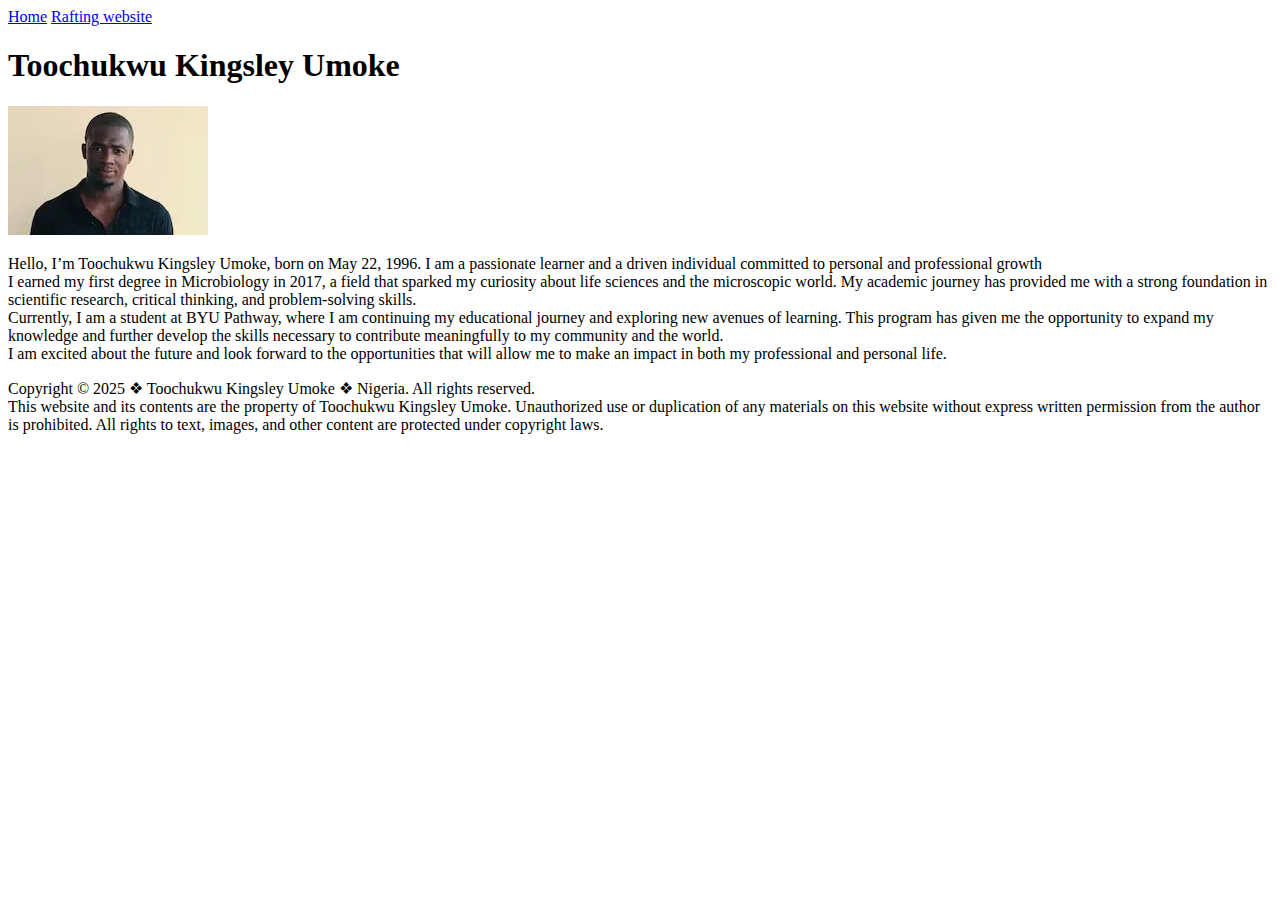
==== index.html @ 8bf4dee1 "Add files via upload" ====
<!DOCTYPE html>
<html lang="en">
    <head>
        <title>Toochukwu Kingsley Umoke</title>
        <meta name="viewport" content="width=device-width, initial-scale=1">
        <meta charset="utf-8">
    </head>

    <body>
        <header>
            <nav>
                <a href="#">Home</a>
                <a href="ww/">Rafting website</a>
            </nav>
        </header>

        <main>
            <h1>Toochukwu Kingsley Umoke</h1>
            <img src="./images/profile-picture.webp" alt="Toochukwu">
            <p>
                Hello, I’m Toochukwu Kingsley Umoke, born on May 22, 1996. I am a passionate learner and a driven individual committed to personal and professional growth<br />
                I earned my first degree in Microbiology in 2017, a field that sparked my curiosity about life sciences and the microscopic world. My academic journey has provided me with a strong foundation in scientific research, critical thinking, and problem-solving skills.<br>
                Currently, I am a student at BYU Pathway, where I am continuing my educational journey and exploring new avenues of learning. This program has given me the opportunity to expand my knowledge and further develop the skills necessary to contribute meaningfully to my community and the world.<br>
                I am excited about the future and look forward to the opportunities that will allow me to make an impact in both my professional and personal life.
            </p>
        </main>

        <footer>
            Copyright &copy; 2025 &#10070; Toochukwu Kingsley Umoke &#10070; Nigeria. All rights reserved. <br/>
    This website and its contents are the property of Toochukwu Kingsley Umoke. Unauthorized use or duplication of any materials on this website without express written permission from the author is prohibited. All rights to text, images, and other content are protected under copyright laws.
        </footer>
    </body>

</html>
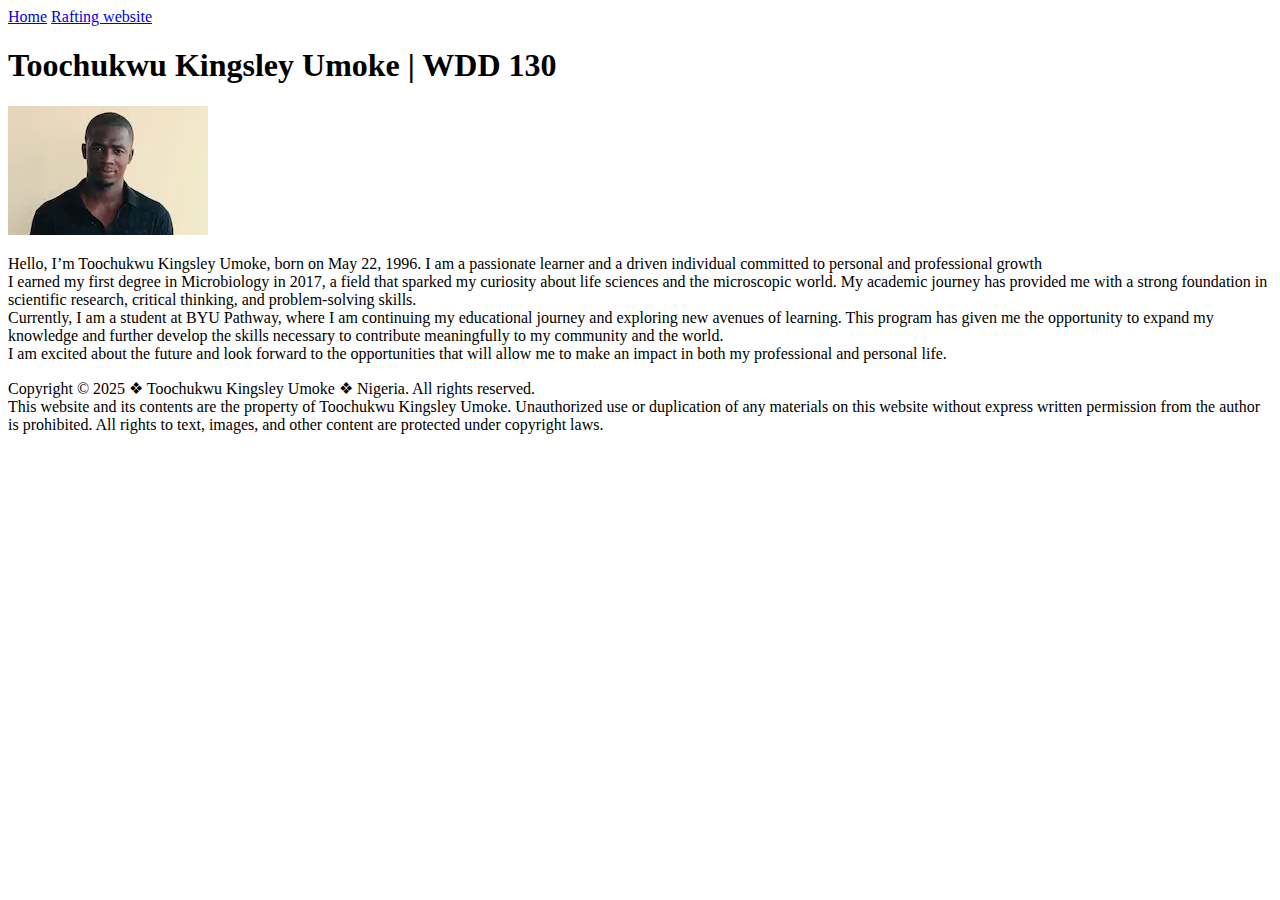
==== commit 70d1aa0d: "commit the changes on main index.html" ====
--- a/index.html
+++ b/index.html
@@ -1,34 +1,34 @@
-<!DOCTYPE html>
-<html lang="en">
-    <head>
-        <title>Toochukwu Kingsley Umoke</title>
-        <meta name="viewport" content="width=device-width, initial-scale=1">
-        <meta charset="utf-8">
-    </head>
-
-    <body>
-        <header>
-            <nav>
-                <a href="#">Home</a>
-                <a href="ww/">Rafting website</a>
-            </nav>
-        </header>
-
-        <main>
-            <h1>Toochukwu Kingsley Umoke</h1>
-            <img src="./images/profile-picture.webp" alt="Toochukwu">
-            <p>
-                Hello, I’m Toochukwu Kingsley Umoke, born on May 22, 1996. I am a passionate learner and a driven individual committed to personal and professional growth<br />
-                I earned my first degree in Microbiology in 2017, a field that sparked my curiosity about life sciences and the microscopic world. My academic journey has provided me with a strong foundation in scientific research, critical thinking, and problem-solving skills.<br>
-                Currently, I am a student at BYU Pathway, where I am continuing my educational journey and exploring new avenues of learning. This program has given me the opportunity to expand my knowledge and further develop the skills necessary to contribute meaningfully to my community and the world.<br>
-                I am excited about the future and look forward to the opportunities that will allow me to make an impact in both my professional and personal life.
-            </p>
-        </main>
-
-        <footer>
-            Copyright &copy; 2025 &#10070; Toochukwu Kingsley Umoke &#10070; Nigeria. All rights reserved. <br/>
-    This website and its contents are the property of Toochukwu Kingsley Umoke. Unauthorized use or duplication of any materials on this website without express written permission from the author is prohibited. All rights to text, images, and other content are protected under copyright laws.
-        </footer>
-    </body>
-
+<!DOCTYPE html>
+<html lang="en">
+    <head>
+        <title>Toochukwu Kingsley Umoke | WDD 130</title>
+        <meta name="viewport" content="width=device-width, initial-scale=1">
+        <meta charset="utf-8">
+    </head>
+
+    <body>
+        <header>
+            <nav>
+                <a href="#">Home</a>
+                <a href="ww/">Rafting website</a>
+            </nav>
+        </header>
+
+        <main>
+            <h1>Toochukwu Kingsley Umoke | WDD 130</h1>
+            <img src="./images/profile-picture.webp" alt="Toochukwu" width="200px">
+            <p>
+                Hello, I’m Toochukwu Kingsley Umoke, born on May 22, 1996. I am a passionate learner and a driven individual committed to personal and professional growth<br />
+                I earned my first degree in Microbiology in 2017, a field that sparked my curiosity about life sciences and the microscopic world. My academic journey has provided me with a strong foundation in scientific research, critical thinking, and problem-solving skills.<br>
+                Currently, I am a student at BYU Pathway, where I am continuing my educational journey and exploring new avenues of learning. This program has given me the opportunity to expand my knowledge and further develop the skills necessary to contribute meaningfully to my community and the world.<br>
+                I am excited about the future and look forward to the opportunities that will allow me to make an impact in both my professional and personal life.
+            </p>
+        </main>
+
+        <footer>
+            Copyright &copy; 2025 &#10070; Toochukwu Kingsley Umoke &#10070; Nigeria. All rights reserved. <br/>
+            This website and its contents are the property of Toochukwu Kingsley Umoke. Unauthorized use or duplication of any materials on this website without express written permission from the author is prohibited. All rights to text, images, and other content are protected under copyright laws.
+        </footer>
+    </body>
+
 </html>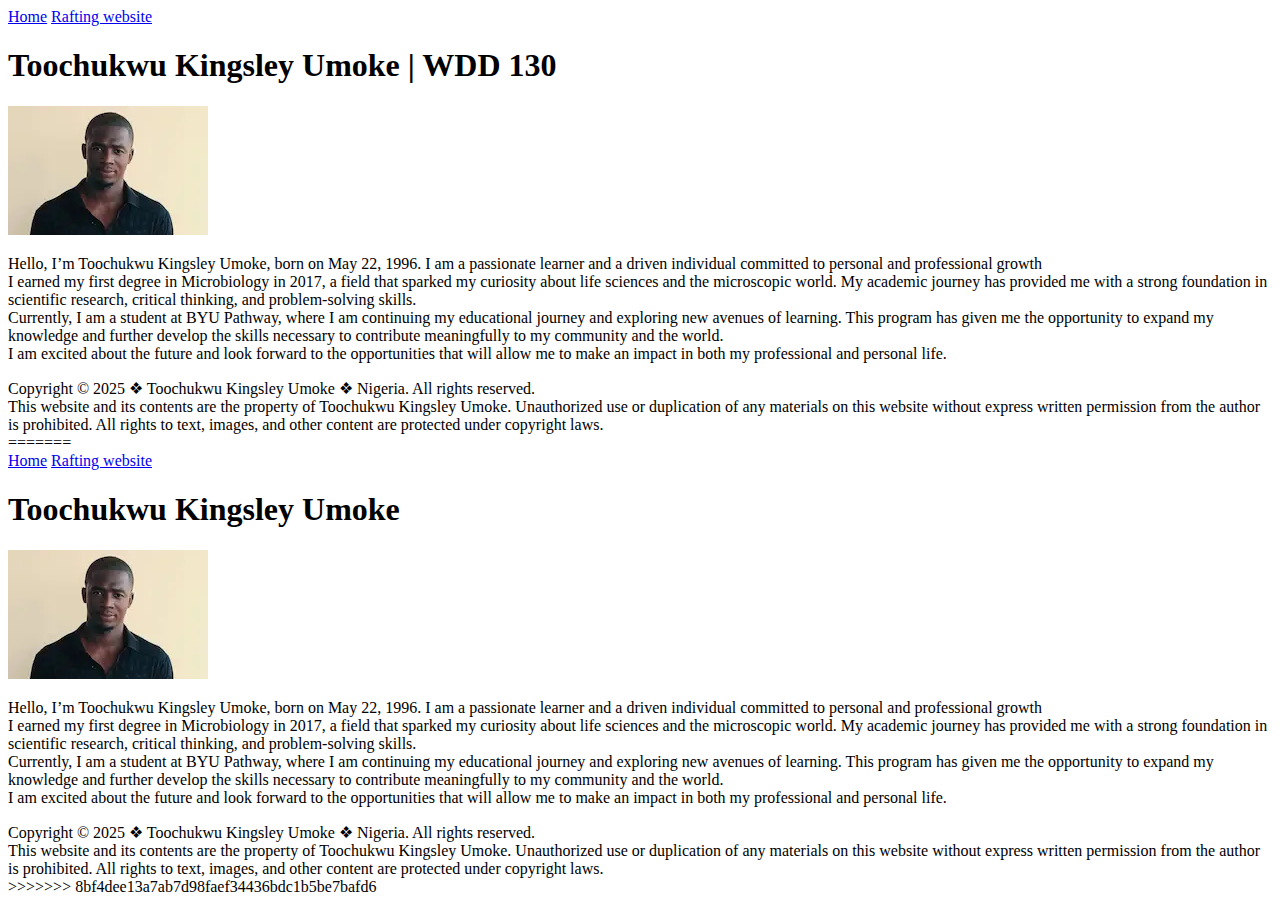
==== commit 64389a7e: "update" ====
--- a/index.html
+++ b/index.html
@@ -31,4 +31,39 @@
         </footer>
     </body>
 
+=======
+<!DOCTYPE html>
+<html lang="en">
+    <head>
+        <title>Toochukwu Kingsley Umoke</title>
+        <meta name="viewport" content="width=device-width, initial-scale=1">
+        <meta charset="utf-8">
+    </head>
+
+    <body>
+        <header>
+            <nav>
+                <a href="#">Home</a>
+                <a href="ww/">Rafting website</a>
+            </nav>
+        </header>
+
+        <main>
+            <h1>Toochukwu Kingsley Umoke</h1>
+            <img src="./images/profile-picture.webp" alt="Toochukwu">
+            <p>
+                Hello, I’m Toochukwu Kingsley Umoke, born on May 22, 1996. I am a passionate learner and a driven individual committed to personal and professional growth<br />
+                I earned my first degree in Microbiology in 2017, a field that sparked my curiosity about life sciences and the microscopic world. My academic journey has provided me with a strong foundation in scientific research, critical thinking, and problem-solving skills.<br>
+                Currently, I am a student at BYU Pathway, where I am continuing my educational journey and exploring new avenues of learning. This program has given me the opportunity to expand my knowledge and further develop the skills necessary to contribute meaningfully to my community and the world.<br>
+                I am excited about the future and look forward to the opportunities that will allow me to make an impact in both my professional and personal life.
+            </p>
+        </main>
+
+        <footer>
+            Copyright &copy; 2025 &#10070; Toochukwu Kingsley Umoke &#10070; Nigeria. All rights reserved. <br/>
+    This website and its contents are the property of Toochukwu Kingsley Umoke. Unauthorized use or duplication of any materials on this website without express written permission from the author is prohibited. All rights to text, images, and other content are protected under copyright laws.
+        </footer>
+    </body>
+
+>>>>>>> 8bf4dee13a7ab7d98faef34436bdc1b5be7bafd6
 </html>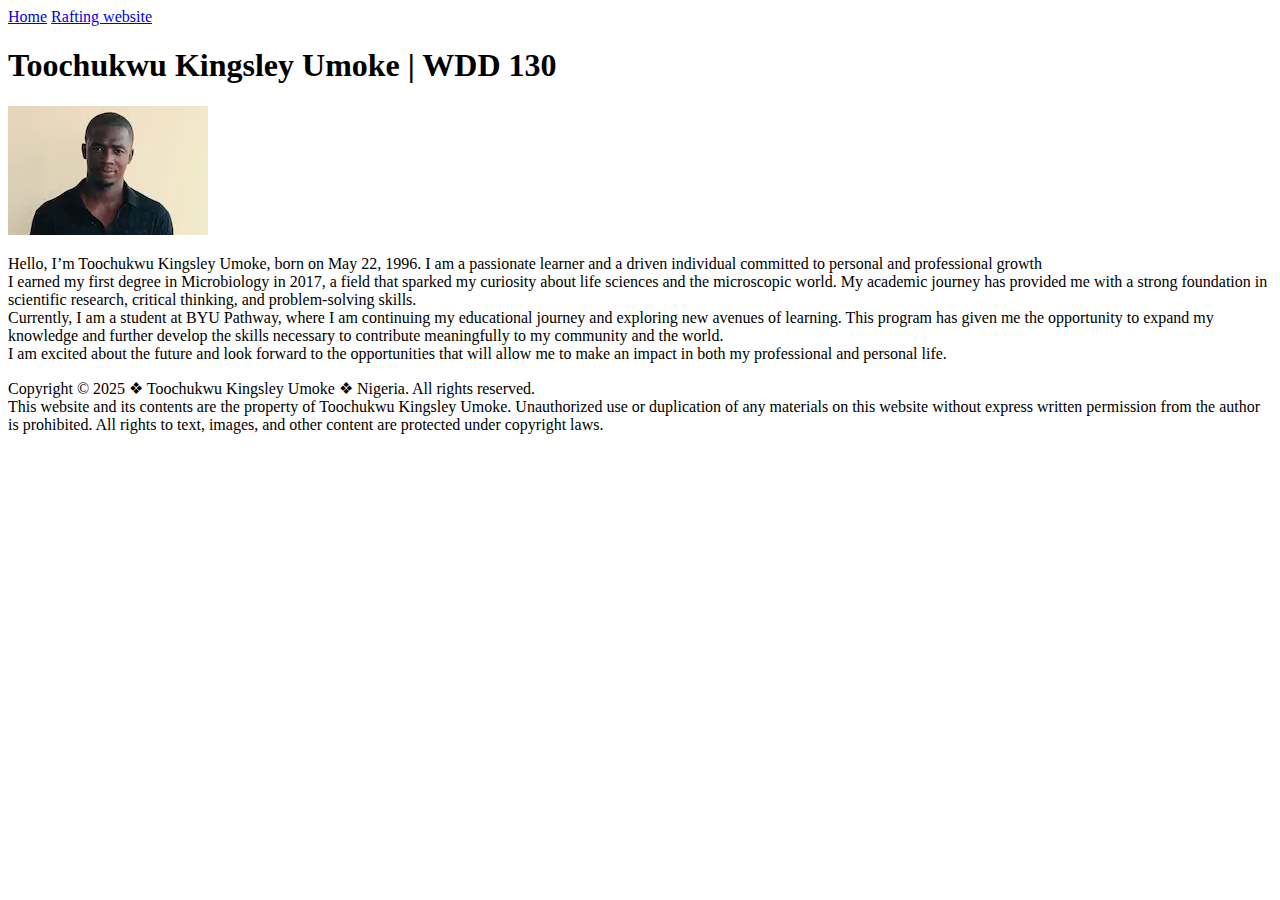
==== commit 7cda52d7: "vvvs" ====
--- a/index.html
+++ b/index.html
@@ -30,40 +30,4 @@
             This website and its contents are the property of Toochukwu Kingsley Umoke. Unauthorized use or duplication of any materials on this website without express written permission from the author is prohibited. All rights to text, images, and other content are protected under copyright laws.
         </footer>
     </body>
-
-=======
-<!DOCTYPE html>
-<html lang="en">
-    <head>
-        <title>Toochukwu Kingsley Umoke</title>
-        <meta name="viewport" content="width=device-width, initial-scale=1">
-        <meta charset="utf-8">
-    </head>
-
-    <body>
-        <header>
-            <nav>
-                <a href="#">Home</a>
-                <a href="ww/">Rafting website</a>
-            </nav>
-        </header>
-
-        <main>
-            <h1>Toochukwu Kingsley Umoke</h1>
-            <img src="./images/profile-picture.webp" alt="Toochukwu">
-            <p>
-                Hello, I’m Toochukwu Kingsley Umoke, born on May 22, 1996. I am a passionate learner and a driven individual committed to personal and professional growth<br />
-                I earned my first degree in Microbiology in 2017, a field that sparked my curiosity about life sciences and the microscopic world. My academic journey has provided me with a strong foundation in scientific research, critical thinking, and problem-solving skills.<br>
-                Currently, I am a student at BYU Pathway, where I am continuing my educational journey and exploring new avenues of learning. This program has given me the opportunity to expand my knowledge and further develop the skills necessary to contribute meaningfully to my community and the world.<br>
-                I am excited about the future and look forward to the opportunities that will allow me to make an impact in both my professional and personal life.
-            </p>
-        </main>
-
-        <footer>
-            Copyright &copy; 2025 &#10070; Toochukwu Kingsley Umoke &#10070; Nigeria. All rights reserved. <br/>
-    This website and its contents are the property of Toochukwu Kingsley Umoke. Unauthorized use or duplication of any materials on this website without express written permission from the author is prohibited. All rights to text, images, and other content are protected under copyright laws.
-        </footer>
-    </body>
-
->>>>>>> 8bf4dee13a7ab7d98faef34436bdc1b5be7bafd6
 </html>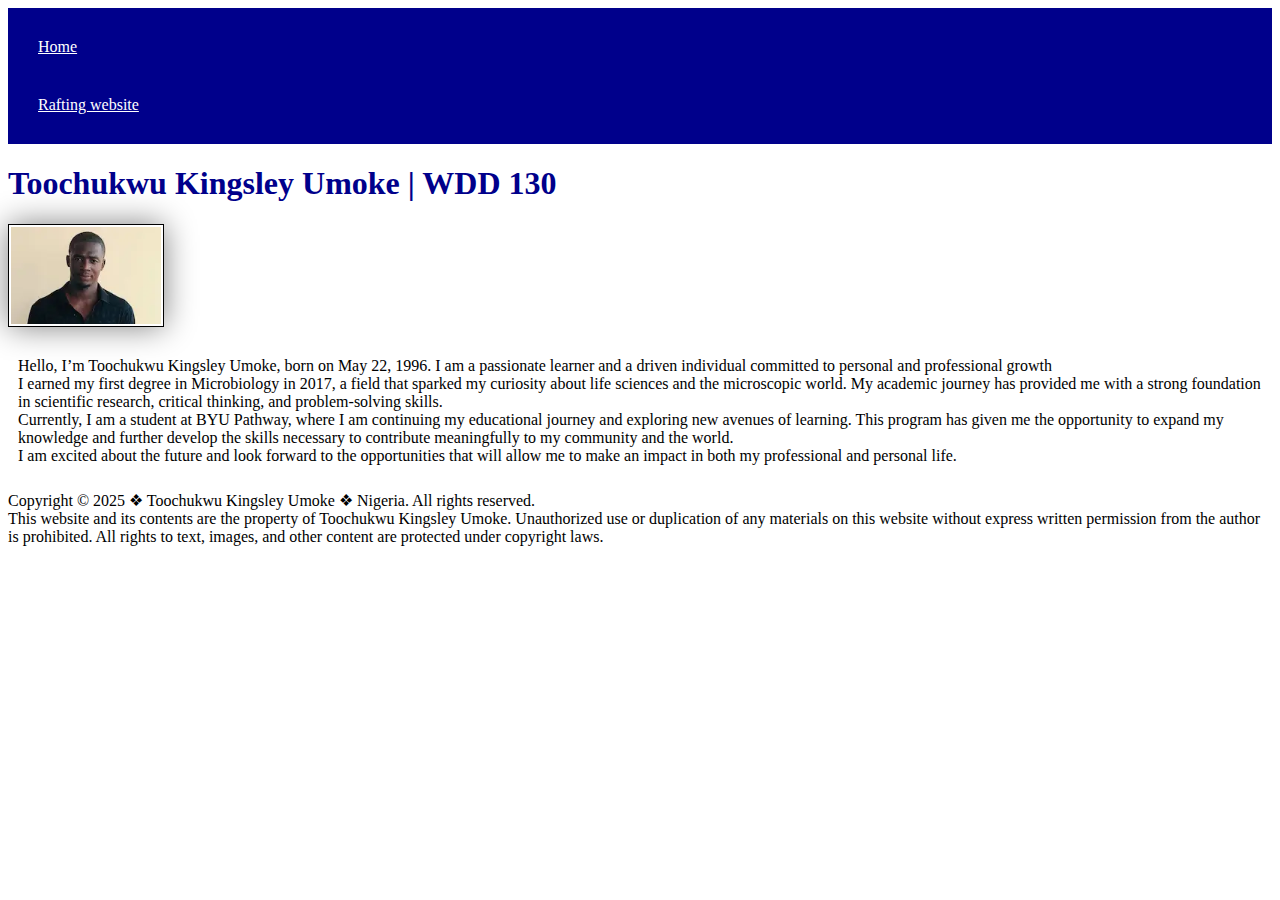
==== commit 8c223951: "updsate" ====
--- a/index.html
+++ b/index.html
@@ -4,6 +4,7 @@
         <title>Toochukwu Kingsley Umoke | WDD 130</title>
         <meta name="viewport" content="width=device-width, initial-scale=1">
         <meta charset="utf-8">
+        <link rel="stylesheet" href="/styles/styles.css"
     </head>
 
     <body>
--- a/styles/styles.css
+++ b/styles/styles.css
@@ -0,0 +1,25 @@
+nav {
+    background-color: darkblue;
+    padding: 10px;
+}
+
+nav a {
+    color: white;
+    display: block;
+    padding: 20px;
+}
+
+h1 {
+    color: darkblue;
+}
+
+img {
+    width: 150px;
+    height: auto;
+    border: 1px solid black;
+    padding: 2px;
+    box-shadow: 0 0 30px gray;
+}
+p {
+    padding: 10px;
+}
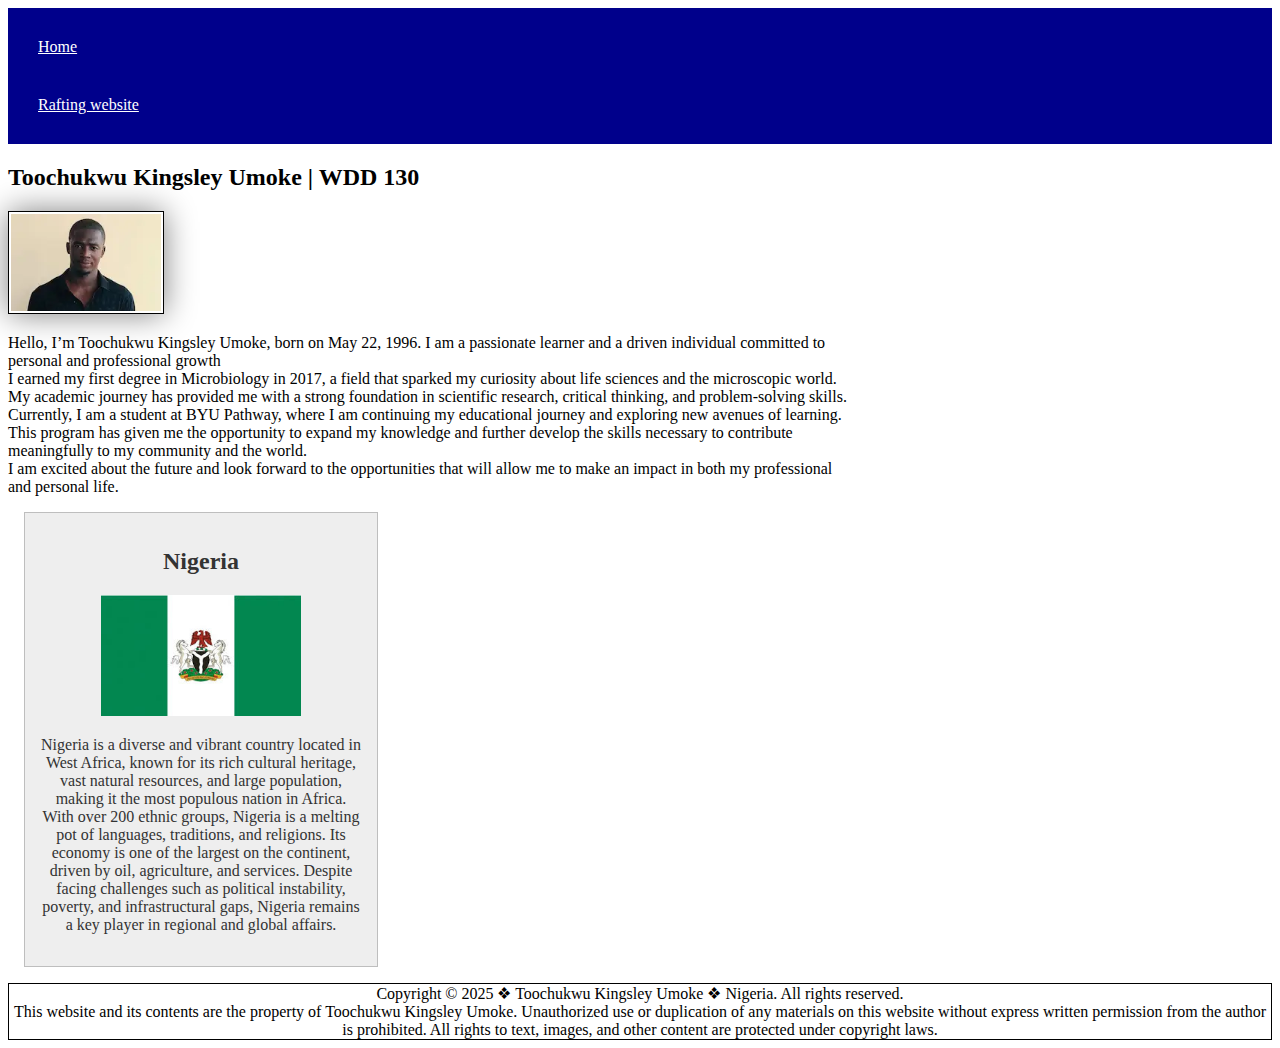
==== commit e9c016ff: "update" ====
--- a/index.html
+++ b/index.html
@@ -4,7 +4,9 @@
         <title>Toochukwu Kingsley Umoke | WDD 130</title>
         <meta name="viewport" content="width=device-width, initial-scale=1">
         <meta charset="utf-8">
-        <link rel="stylesheet" href="/styles/styles.css"
+        <meta name="description" content="This page introduces Toochukwu Kingsley Umoke from Nigeria, a passionate learner and aspiring professional, showcasing his academic background in Microbiology, ongoing studies at BYU Pathway, and commitment to personal and community growth, all while highlighting his Nigerian roots and the rich cultural diversity of his homeland.">
+        <meta name="author" content="Toochukwu kingsley Umoke">
+        <link rel="stylesheet" href="/styles/styles.css">
     </head>
 
     <body>
@@ -16,18 +18,24 @@
         </header>
 
         <main>
-            <h1>Toochukwu Kingsley Umoke | WDD 130</h1>
-            <img src="./images/profile-picture.webp" alt="Toochukwu" width="200px">
+            <h2>Toochukwu Kingsley Umoke | WDD 130</h2>
+            <img src="./images/profile-picture.webp" alt="Toochukwu" width="200">
             <p>
-                Hello, I’m Toochukwu Kingsley Umoke, born on May 22, 1996. I am a passionate learner and a driven individual committed to personal and professional growth<br />
+                Hello, I’m Toochukwu Kingsley Umoke, born on May 22, 1996. I am a passionate learner and a driven individual committed to personal and professional growth<br>
                 I earned my first degree in Microbiology in 2017, a field that sparked my curiosity about life sciences and the microscopic world. My academic journey has provided me with a strong foundation in scientific research, critical thinking, and problem-solving skills.<br>
                 Currently, I am a student at BYU Pathway, where I am continuing my educational journey and exploring new avenues of learning. This program has given me the opportunity to expand my knowledge and further develop the skills necessary to contribute meaningfully to my community and the world.<br>
                 I am excited about the future and look forward to the opportunities that will allow me to make an impact in both my professional and personal life.
             </p>
         </main>
 
+        <aside>
+            <h2>Nigeria</h2>
+            <img src="[data-uri]" alt="nigeria's flag">
+            <p>Nigeria is a diverse and vibrant country located in West Africa, known for its rich cultural heritage, vast natural resources, and large population, making it the most populous nation in Africa. With over 200 ethnic groups, Nigeria is a melting pot of languages, traditions, and religions. Its economy is one of the largest on the continent, driven by oil, agriculture, and services. Despite facing challenges such as political instability, poverty, and infrastructural gaps, Nigeria remains a key player in regional and global affairs.</p>
+        </aside>
+
         <footer>
-            Copyright &copy; 2025 &#10070; Toochukwu Kingsley Umoke &#10070; Nigeria. All rights reserved. <br/>
+            Copyright &copy; 2025 &#10070; Toochukwu Kingsley Umoke &#10070; Nigeria. All rights reserved. <br>
             This website and its contents are the property of Toochukwu Kingsley Umoke. Unauthorized use or duplication of any materials on this website without express written permission from the author is prohibited. All rights to text, images, and other content are protected under copyright laws.
         </footer>
     </body>
--- a/styles/styles.css
+++ b/styles/styles.css
@@ -13,7 +13,7 @@
     color: darkblue;
 }
 
-img {
+main img {
     width: 150px;
     height: auto;
     border: 1px solid black;
@@ -23,3 +23,32 @@
 p {
     padding: 10px;
 }
+
+main {
+    max-width: 840px;
+}
+
+aside {
+    width: 20rem;
+    margin: 1rem;
+    border: 1px solid rgba(0, 0, 0, 0.2);
+    padding: 1rem;
+    background-color: #eee;
+    color: #333;
+    text-align: center;
+}
+
+aside img {
+    width: 200px;
+    height: auto;
+}
+
+p {
+    padding: 0;
+}
+
+footer {
+    margin-top: 15px;
+    border: 1px solid #000;
+    text-align: center;
+}